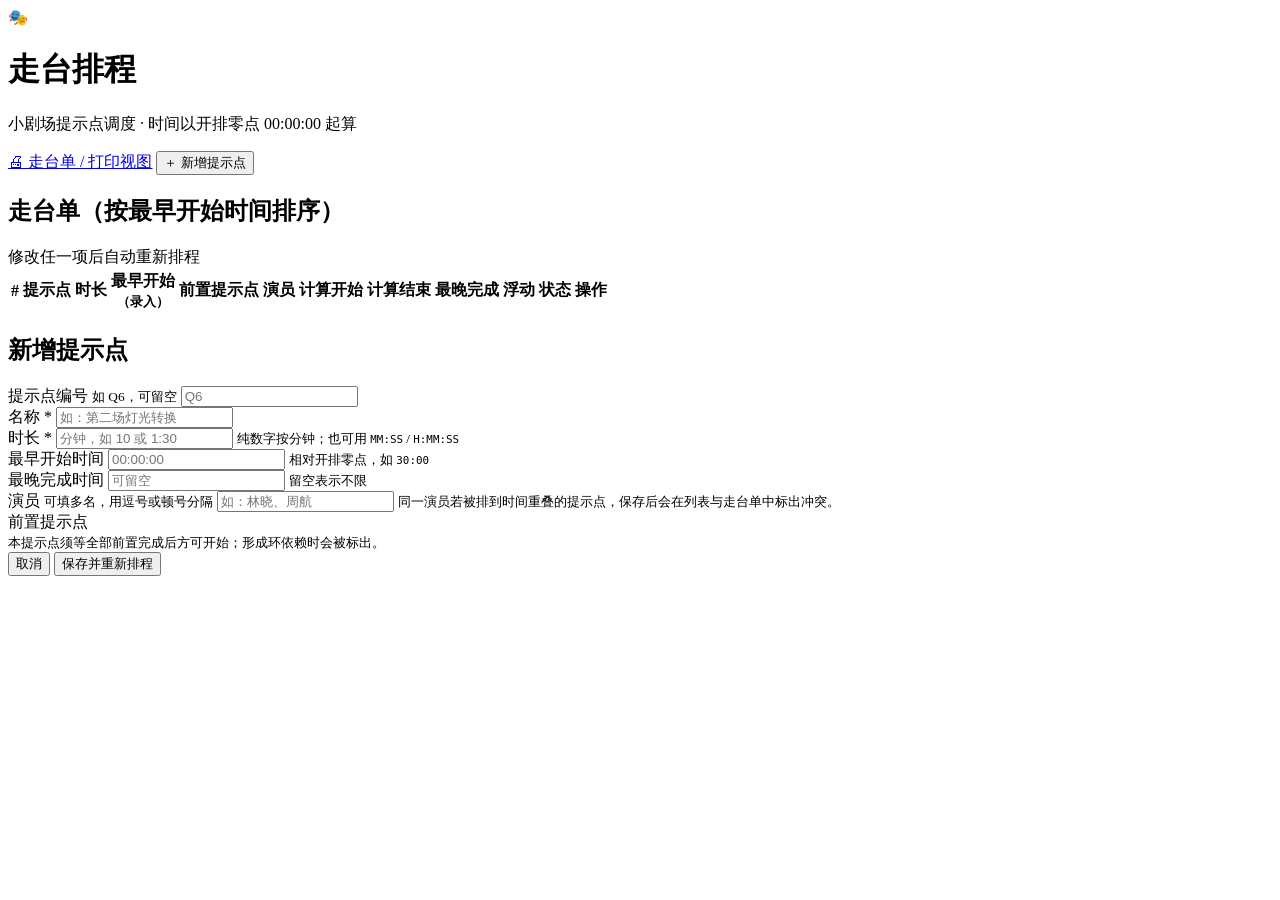
==== public/index.html @ 0c4047dd "GSB 505d5003-1dfd-5072-9acf-aae19ba0aa81 initial: platform archive" ====
<!DOCTYPE html>
<html lang="zh-CN">
<head>
  <meta charset="UTF-8" />
  <meta name="viewport" content="width=device-width, initial-scale=1.0" />
  <title>走台排程 · 小剧场提示点调度</title>
  <link rel="stylesheet" href="/css/style.css" />
</head>
<body>
  <header class="topbar">
    <div class="brand">
      <span class="brand-mark">🎭</span>
      <div>
        <h1>走台排程</h1>
        <p class="subtitle">小剧场提示点调度 · 时间以开排零点 00:00:00 起算</p>
      </div>
    </div>
    <div class="actions">
      <a class="btn btn-ghost" href="/print" target="_blank">🖨 走台单 / 打印视图</a>
      <button class="btn btn-primary" id="btn-new">＋ 新增提示点</button>
    </div>
  </header>

  <main class="container">
    <div id="cycle-banner" class="banner banner-danger hidden"></div>
    <div id="conflict-banner" class="banner banner-warn hidden"></div>

    <section class="stats" id="stats"></section>

    <section class="card">
      <div class="card-head">
        <h2>走台单（按最早开始时间排序）</h2>
        <span class="hint">修改任一项后自动重新排程</span>
      </div>
      <div class="table-wrap">
        <table class="cue-table">
          <thead>
            <tr>
              <th class="col-seq">#</th>
              <th>提示点</th>
              <th class="num">时长</th>
              <th class="num">最早开始<br><small>（录入）</small></th>
              <th>前置提示点</th>
              <th>演员</th>
              <th class="num">计算开始</th>
              <th class="num">计算结束</th>
              <th class="num">最晚完成</th>
              <th class="num">浮动</th>
              <th>状态</th>
              <th class="col-ops">操作</th>
            </tr>
          </thead>
          <tbody id="cue-tbody"></tbody>
        </table>
      </div>
    </section>
  </main>

  <!-- 新增 / 编辑弹窗 -->
  <div class="modal-mask hidden" id="modal-mask">
    <div class="modal" role="dialog" aria-modal="true">
      <h2 id="modal-title">新增提示点</h2>
      <form id="cue-form">
        <input type="hidden" name="id" />

        <div class="form-row">
          <label>提示点编号 <small>如 Q6，可留空</small></label>
          <input type="text" name="ref" placeholder="Q6" maxlength="20" />
        </div>

        <div class="form-row">
          <label>名称 <span class="req">*</span></label>
          <input type="text" name="title" required maxlength="100" placeholder="如：第二场灯光转换" />
        </div>

        <div class="form-grid">
          <div class="form-row">
            <label>时长 <span class="req">*</span></label>
            <input type="text" name="duration" required placeholder="分钟，如 10 或 1:30" />
            <small>纯数字按分钟；也可用 <code>MM:SS</code> / <code>H:MM:SS</code></small>
          </div>
          <div class="form-row">
            <label>最早开始时间</label>
            <input type="text" name="minStart" placeholder="00:00:00" />
            <small>相对开排零点，如 <code>30:00</code></small>
          </div>
          <div class="form-row">
            <label>最晚完成时间</label>
            <input type="text" name="maxFinish" placeholder="可留空" />
            <small>留空表示不限</small>
          </div>
        </div>

        <div class="form-row">
          <label>演员 <small>可填多名，用逗号或顿号分隔</small></label>
          <input type="text" name="actors" placeholder="如：林晓、周航" />
          <small>同一演员若被排到时间重叠的提示点，保存后会在列表与走台单中标出冲突。</small>
        </div>

        <div class="form-row">
          <label>前置提示点</label>
          <div class="pre-list" id="pre-list"></div>
          <small>本提示点须等全部前置完成后方可开始；形成环依赖时会被标出。</small>
        </div>

        <div class="form-error hidden" id="form-error"></div>

        <div class="modal-ops">
          <button type="button" class="btn btn-ghost" id="btn-cancel">取消</button>
          <button type="submit" class="btn btn-primary">保存并重新排程</button>
        </div>
      </form>
    </div>
  </div>

  <script src="/js/common.js"></script>
  <script src="/js/app.js"></script>
</body>
</html>
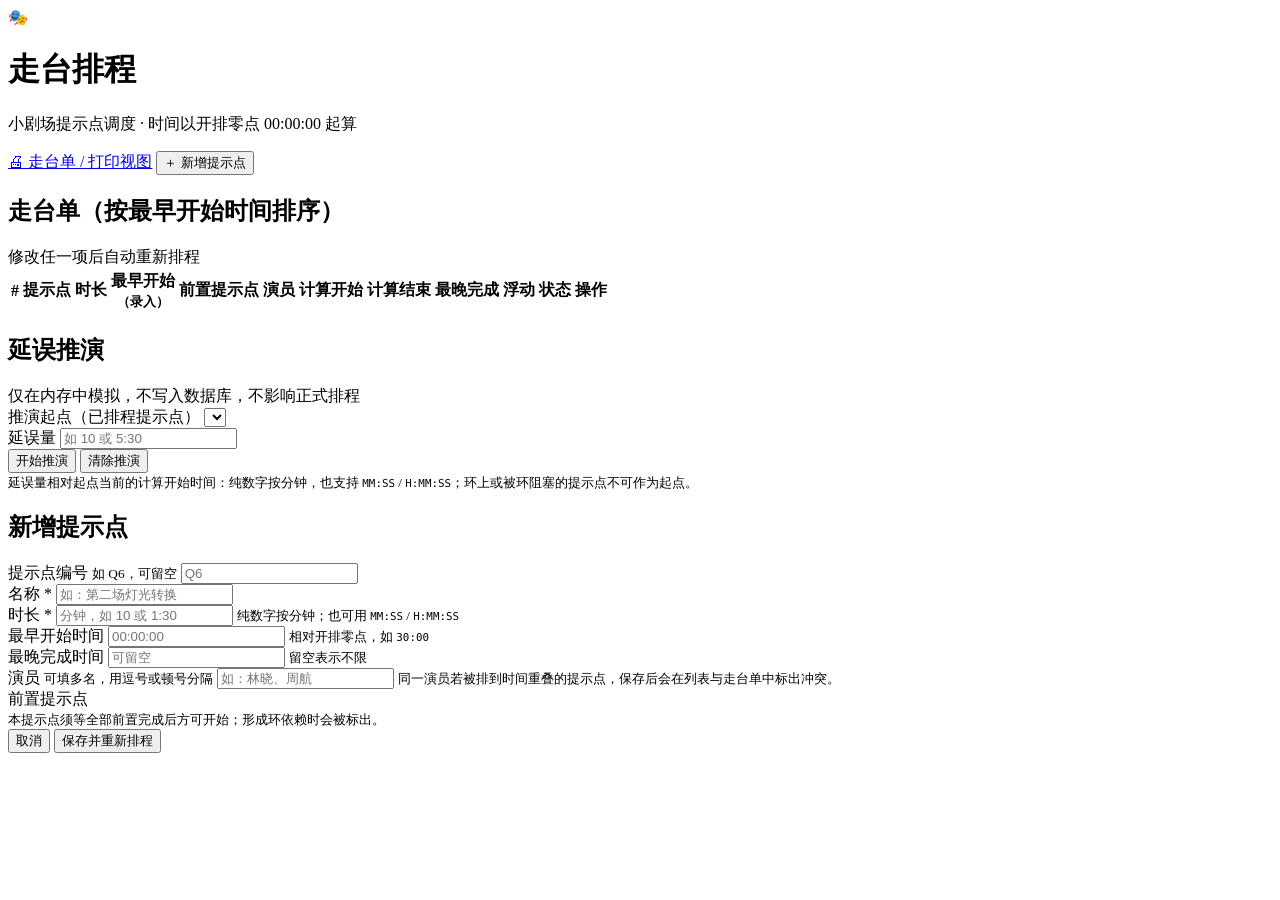
==== commit 758e3fc7: "GSB 505d5003-1dfd-5072-9acf-aae19ba0aa81 A: platform archive" ====
--- a/public/index.html
+++ b/public/index.html
@@ -52,6 +52,32 @@
           </thead>
           <tbody id="cue-tbody"></tbody>
         </table>
+      </div>
+    </section>
+
+    <section class="card sim-card" id="sim-card">
+      <div class="card-head">
+        <h2>延误推演</h2>
+        <span class="hint">仅在内存中模拟，不写入数据库，不影响正式排程</span>
+      </div>
+      <div class="sim-body">
+        <form class="sim-controls" id="sim-form">
+          <div class="sim-field">
+            <label for="sim-cue">推演起点（已排程提示点）</label>
+            <select id="sim-cue"></select>
+          </div>
+          <div class="sim-field">
+            <label for="sim-delay">延误量</label>
+            <input type="text" id="sim-delay" placeholder="如 10 或 5:30" />
+          </div>
+          <div class="sim-ops">
+            <button type="submit" class="btn btn-primary">开始推演</button>
+            <button type="button" class="btn btn-ghost" id="sim-clear">清除推演</button>
+          </div>
+        </form>
+        <small class="hint">延误量相对起点当前的计算开始时间：纯数字按分钟，也支持 <code>MM:SS</code> / <code>H:MM:SS</code>；环上或被环阻塞的提示点不可作为起点。</small>
+        <div class="form-error hidden" id="sim-error"></div>
+        <div id="sim-result" class="sim-result hidden"></div>
       </div>
     </section>
   </main>
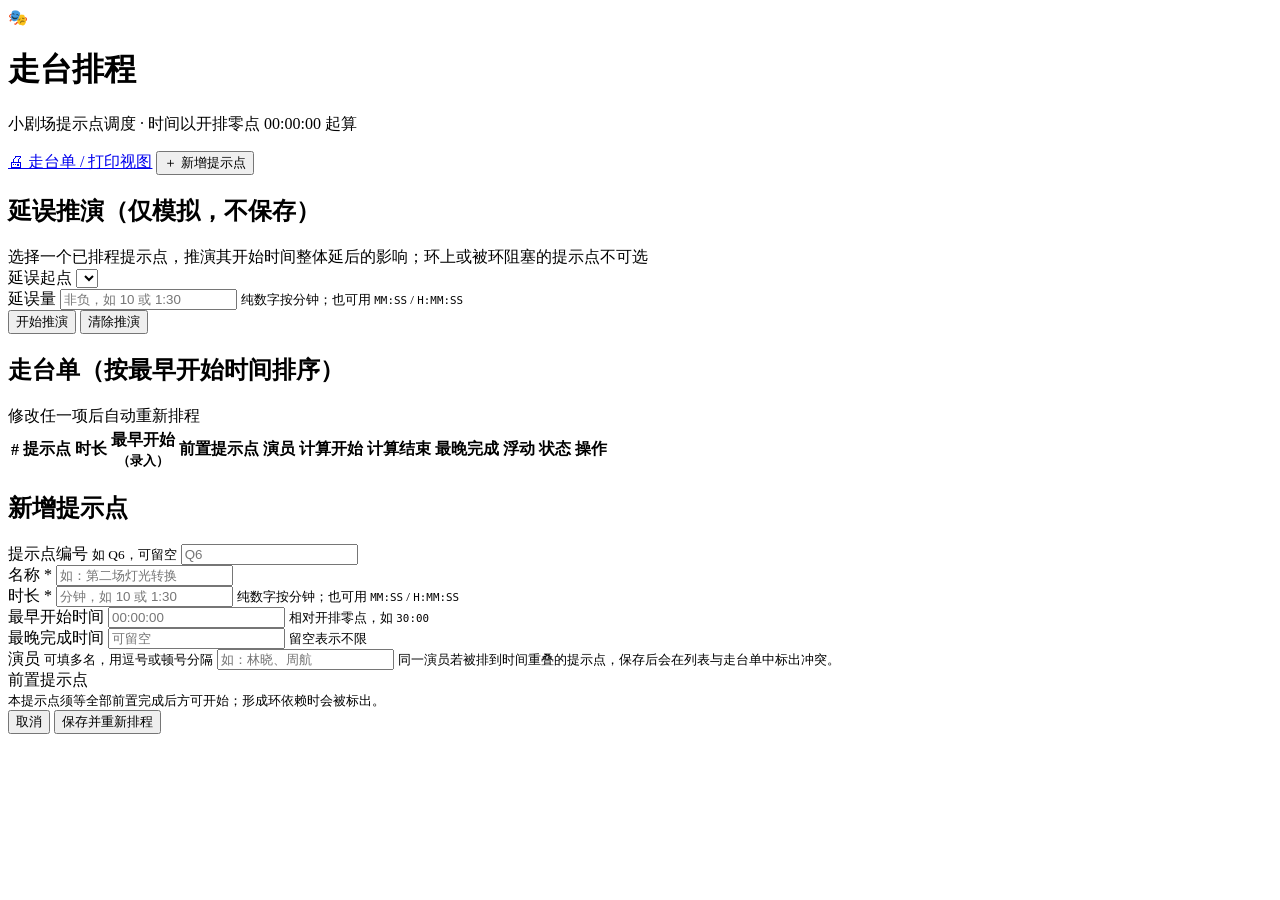
==== commit 71fd2e74: "GSB 505d5003-1dfd-5072-9acf-aae19ba0aa81 B: platform archive" ====
--- a/public/index.html
+++ b/public/index.html
@@ -24,13 +24,38 @@
   <main class="container">
     <div id="cycle-banner" class="banner banner-danger hidden"></div>
     <div id="conflict-banner" class="banner banner-warn hidden"></div>
+    <div id="sim-banner" class="banner banner-info hidden"></div>
 
     <section class="stats" id="stats"></section>
 
+    <section class="card sim-card" id="sim-card">
+      <div class="card-head">
+        <h2>延误推演（仅模拟，不保存）</h2>
+        <span class="hint">选择一个已排程提示点，推演其开始时间整体延后的影响；环上或被环阻塞的提示点不可选</span>
+      </div>
+      <form id="sim-form" class="sim-form">
+        <div class="sim-field">
+          <label for="sim-cue">延误起点</label>
+          <select id="sim-cue" name="cueId"></select>
+        </div>
+        <div class="sim-field">
+          <label for="sim-delay">延误量</label>
+          <input type="text" id="sim-delay" name="delay" placeholder="非负，如 10 或 1:30" />
+          <small class="hint">纯数字按分钟；也可用 <code>MM:SS</code> / <code>H:MM:SS</code></small>
+        </div>
+        <div class="sim-ops">
+          <button type="submit" class="btn btn-primary">开始推演</button>
+          <button type="button" class="btn btn-ghost" id="btn-sim-clear">清除推演</button>
+        </div>
+      </form>
+      <div class="form-error hidden sim-error" id="sim-error"></div>
+      <div id="sim-result"></div>
+    </section>
+
     <section class="card">
       <div class="card-head">
-        <h2>走台单（按最早开始时间排序）</h2>
-        <span class="hint">修改任一项后自动重新排程</span>
+        <h2 id="schedule-title">走台单（按最早开始时间排序）</h2>
+        <span class="hint" id="schedule-hint">修改任一项后自动重新排程</span>
       </div>
       <div class="table-wrap">
         <table class="cue-table">
@@ -52,32 +77,6 @@
           </thead>
           <tbody id="cue-tbody"></tbody>
         </table>
-      </div>
-    </section>
-
-    <section class="card sim-card" id="sim-card">
-      <div class="card-head">
-        <h2>延误推演</h2>
-        <span class="hint">仅在内存中模拟，不写入数据库，不影响正式排程</span>
-      </div>
-      <div class="sim-body">
-        <form class="sim-controls" id="sim-form">
-          <div class="sim-field">
-            <label for="sim-cue">推演起点（已排程提示点）</label>
-            <select id="sim-cue"></select>
-          </div>
-          <div class="sim-field">
-            <label for="sim-delay">延误量</label>
-            <input type="text" id="sim-delay" placeholder="如 10 或 5:30" />
-          </div>
-          <div class="sim-ops">
-            <button type="submit" class="btn btn-primary">开始推演</button>
-            <button type="button" class="btn btn-ghost" id="sim-clear">清除推演</button>
-          </div>
-        </form>
-        <small class="hint">延误量相对起点当前的计算开始时间：纯数字按分钟，也支持 <code>MM:SS</code> / <code>H:MM:SS</code>；环上或被环阻塞的提示点不可作为起点。</small>
-        <div class="form-error hidden" id="sim-error"></div>
-        <div id="sim-result" class="sim-result hidden"></div>
       </div>
     </section>
   </main>
